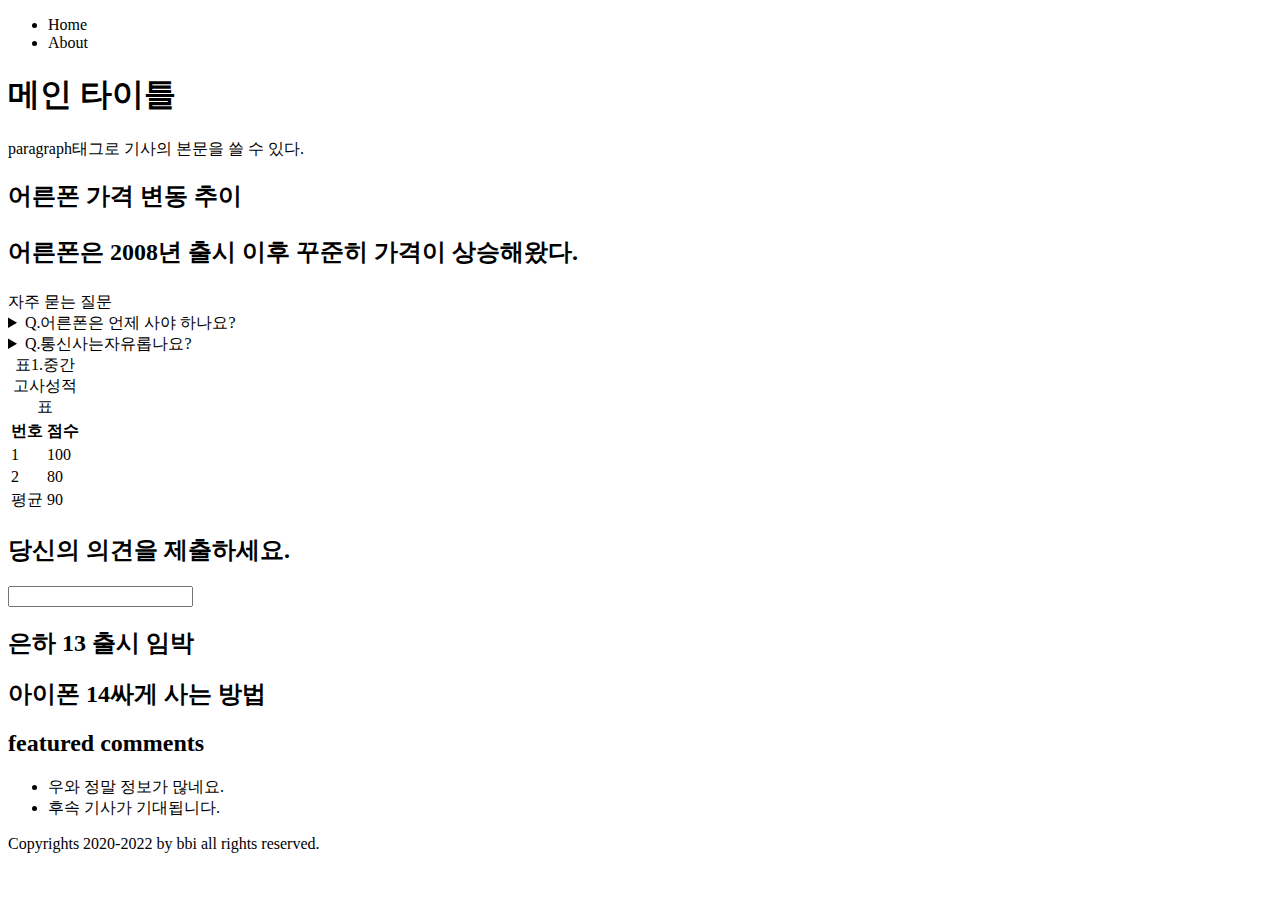
==== symantic.html @ 61662c7f "make symantic.html" ====
<!doctype html>
<html>
  <head> <!--직접적으로 보이지 않음 --> 
    <meta charset="utf-8">   <!--enc-kr은 잘 작동안함 -->
    <title> 나의 첫 symantic 페이지 </title>  <!-- title 제일 페이지위에-->
    <meta name="viwport" content="width=device-width, initial-scale=1.0">
    <meta name="title" content="나의 첫 symantic 페이지">
    <meta property="og:title" content="나의 첫 symantic 페이지"> <!--오픈그래프 태그 -->      
   </head>
  
  <body> <!-- 구조화 하는 부분이 body 부분 -->
    <header>
       <!-- symantic tag: logo, nav, search -->
       <nav id="main-menu"> <!--id는 여러번 쓰이면 안된다, 문서에서 유일해야함 -->
         <ul>
           <li>Home</li>
           <li>About</li>
         </ul>
    </header>
    <main> 
      <section>
        <h1>메인 타이틀 </h1> <!--h1만 꼭 한개 써야함-->
        <p>paragraph태그로 기사의 본문을 쓸 수 있다.</p>
      </section>
      
      <section> 
        <h2> 어른폰 가격 변동 추이 <h2>
        <p>어른폰은 2008년 출시 이후 꾸준히 가격이 상승해왔다.</p>
      </section>
      <section class="faq"
       <h2>자주 묻는 질문</h2>
         <details>
            <summary>Q.어른폰은 언제 사야 하나요?</summary>
            <span>A. 당장이요</span>
         </details>
         <details>
            <summary>Q.통신사는자유롭나요?</summary>
            <span>A.넵 그렇습니다.</span>
          </details>
     </section>
     <table>
       <caption>표1.중간고사성적표</caption>  <!--어느위치에 둬도 unique 해서 동작 -->
       <thead> <!--테이블 데이터 정의 -->
         <tr>
           <th>번호</th>  <!--헤더 -->
           <th>점수</th> 
         </tr>
       </thead>
       <tbody>
         <tr>
           <td>1</td>
           <td>100</td>
         </tr>
         <tr>
           <td>2</td>
           <td>80</td>
         </tr>
       </tbody>
       <tfoot>  <!--tfood는 symantic tagㄹㅏ서 어떤 구조적인 의미가 없어서 tr 적어줘야함 --> 
        <tr> 
          <td>평균</td>
          <td>90</td>
        </tr>
       </tfoot>
     </table>
   </main>
    <article>
       <h2>당신의 의견을 제출하세요.</h2>
       <form action="#" method="post">
        <input type="text" id="opinion" name="opinion"        
       </form>
     </article>
      <article id="featured-posts">
          <artic class="featured-post">
            <h2>은하 13 출시 임박</h2>
          </artic>
         <artic class="featured-post">
            <h2>아이폰 14싸게 사는 방법</h2>
          </artic>
      </article>
      <aside>
        <h2>featured comments</h2>
        <ul>
          <li>우와 정말 정보가 많네요.</li>
          <li>후속 기사가 기대됩니다.</li>
        </ul>
      </aside>
      <footer>
        <span>Copyrights 2020-2022 by bbi all rights reserved. </span>
      </footer>
   
  </body>
</html>
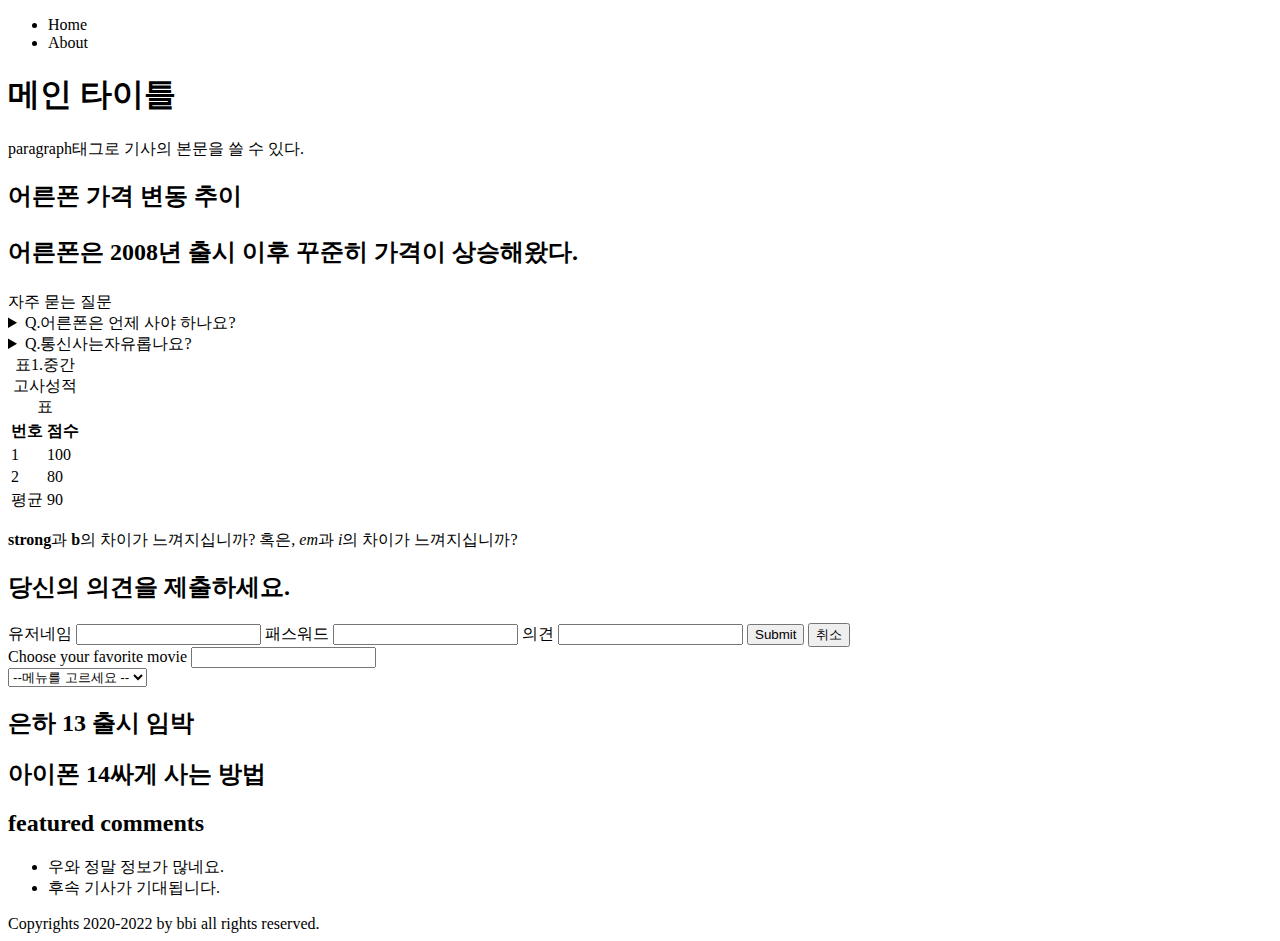
==== commit 3e81be01: "html finish!" ====
--- a/symantic.html
+++ b/symantic.html
@@ -64,13 +64,47 @@
        </tfoot>
      </table>
    </main>
+    <article>  
+      <p>
+        <strong>strong</strong>과 
+        <b>b</b>의 차이가 느껴지십니까?
+        혹은,
+        <em>em</em>과
+        <i>i</i>의 차이가 느껴지십니까?
+      </p>
+    </article>       
     <article>
        <h2>당신의 의견을 제출하세요.</h2>
        <form action="#" method="post">
-        <input type="text" id="opinion" name="opinion"        
+         <label for="uname">유저네임</label> 
+         <!--label태그 역할: 유저네임을 눌러도 input태그의 속성값에도 내용입력 커서가 들어간다 -->
+         <input type="text" id="uname" name="uname">
+         <label for="u-pw">패스워드</label>
+         <input type="password" id="u-pw" name="u-pw">
+         <span>의견</span>  <!--논리적인 관계없이 span을 사용 -->
+         <input type="text" id="opinion" name="opinion" >      
+         <input type="submit">
+         <button type="reset">취소</button>
        </form>
      </article>
-      <article id="featured-posts">
+     <article>
+       <label for="user-movie">Choose your favorite movie</label>
+       <input list="movies" id="user-movie" name="movie">
+       <datalist id="movies">
+       <option value="Dune"></option>
+       <option value="Arrival"></option>
+       <option value="Blade Runner 2049"></option>
+       </datalist>
+     </article>
+     <article>
+       <select name="coffee" id="coffee-menu">
+        <label for="coffee-menu">Choose a menu:</label> 
+        <option value="">--메뉴를 고르세요 --</option>
+        <option value="americano">아메리카노</option>
+        <option value="mocha">모카</option>
+       </select>
+     </article>
+     <article id="featured-posts">
           <artic class="featured-post">
             <h2>은하 13 출시 임박</h2>
           </artic>
